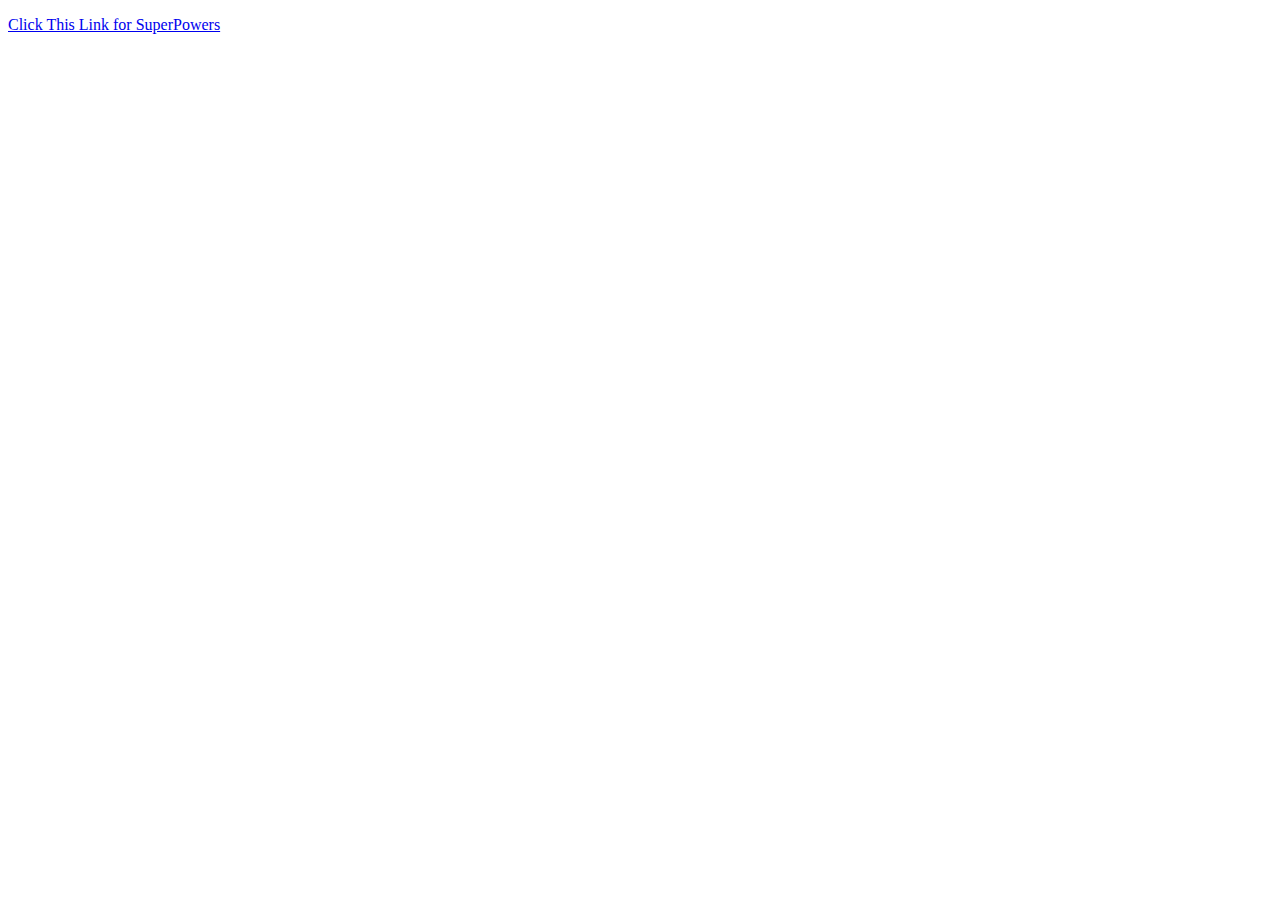
==== dom-problems/index2.html @ e72b2282 "initial commit for dom-problems" ====
<!DOCTYPE html>
<html lang="en">
<head>
    <meta charset="UTF-8">
    <meta http-equiv="X-UA-Compatible" content="IE=edge">
    <meta name="viewport" content="width=device-width, initial-scale=1.0">
    <title>Dom problem 2</title>
</head>
<body>
    <p id="p1">
        <a href="https://www.google.ca" id="link"> Click This Link for SuperPowers</a>
    </p>
    
</body>
<script src="dom-prob2.js"></script>
</html>
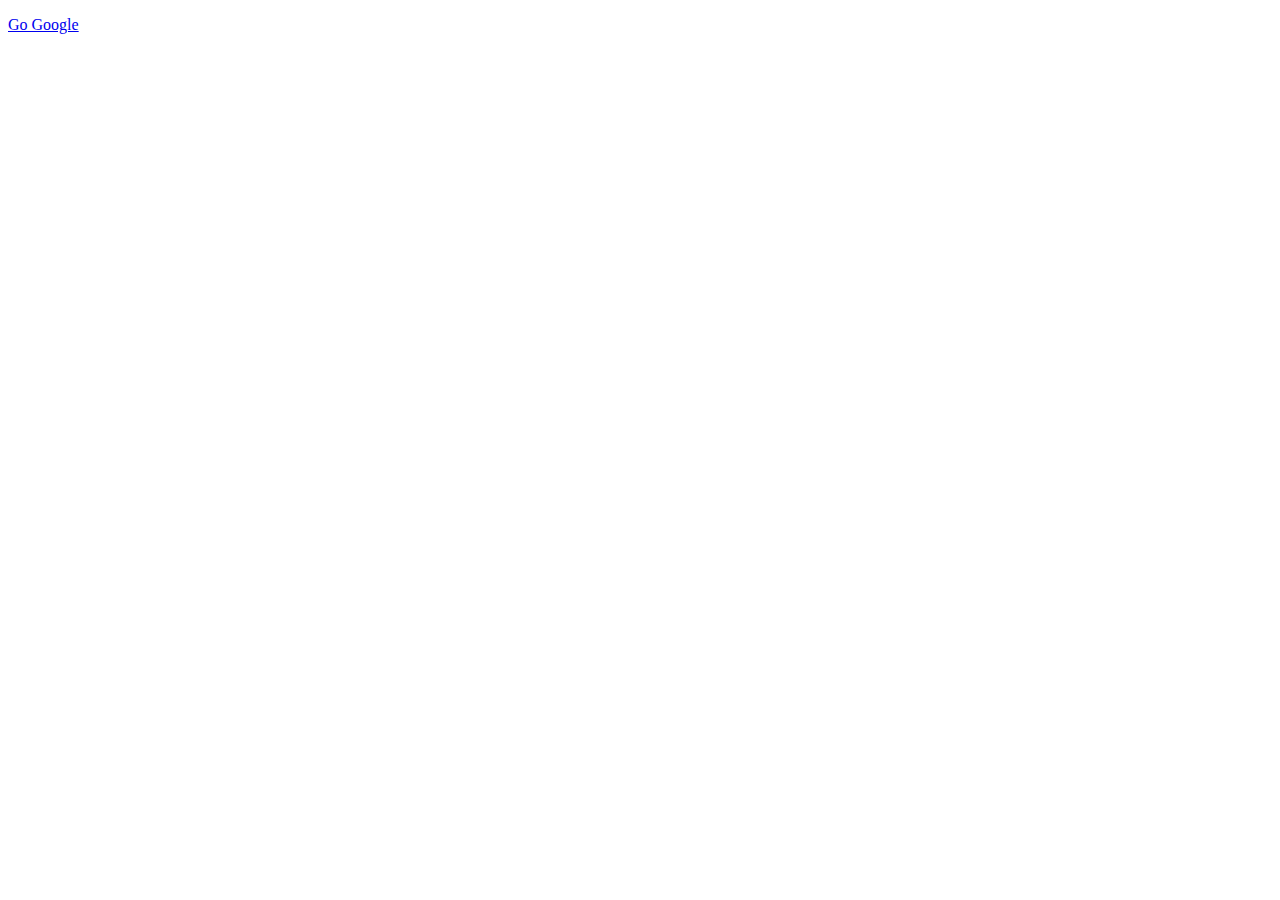
==== commit 9c521a01: "Changed Link text to go google" ====
--- a/dom-problems/index2.html
+++ b/dom-problems/index2.html
@@ -8,7 +8,7 @@
 </head>
 <body>
     <p id="p1">
-        <a href="https://www.google.ca" id="link"> Click This Link for SuperPowers</a>
+        <a href="https://www.google.ca" id="link"> Go Google</a>
     </p>
     
 </body>
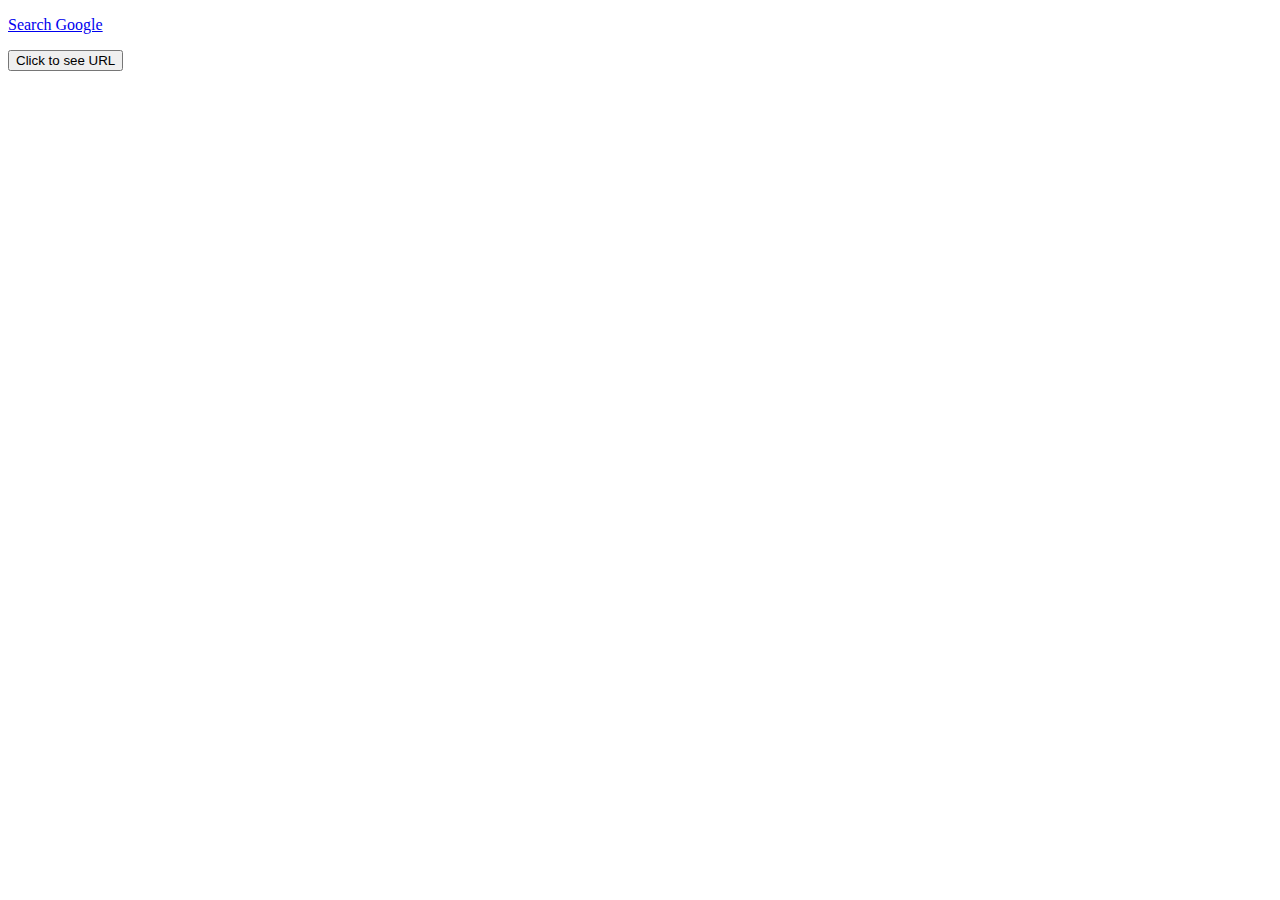
==== commit b8886900: "Added onclick event to dom 1 and 2 html, add changeColor function in domprob1js, changed up the text" ====
--- a/dom-problems/index2.html
+++ b/dom-problems/index2.html
@@ -4,13 +4,15 @@
     <meta charset="UTF-8">
     <meta http-equiv="X-UA-Compatible" content="IE=edge">
     <meta name="viewport" content="width=device-width, initial-scale=1.0">
-    <title>Dom problem 2</title>
+    <title>DOM 2</title>
 </head>
 <body>
     <p id="p1">
-        <a href="https://www.google.ca" id="link"> Go Google</a>
+        <a href="https://www.google.ca" id="link"> Search Google</a>
     </p>
-    
+<button onclick="getLink()">Click to see URL
+</button>
+
 </body>
 <script src="dom-prob2.js"></script>
 </html>